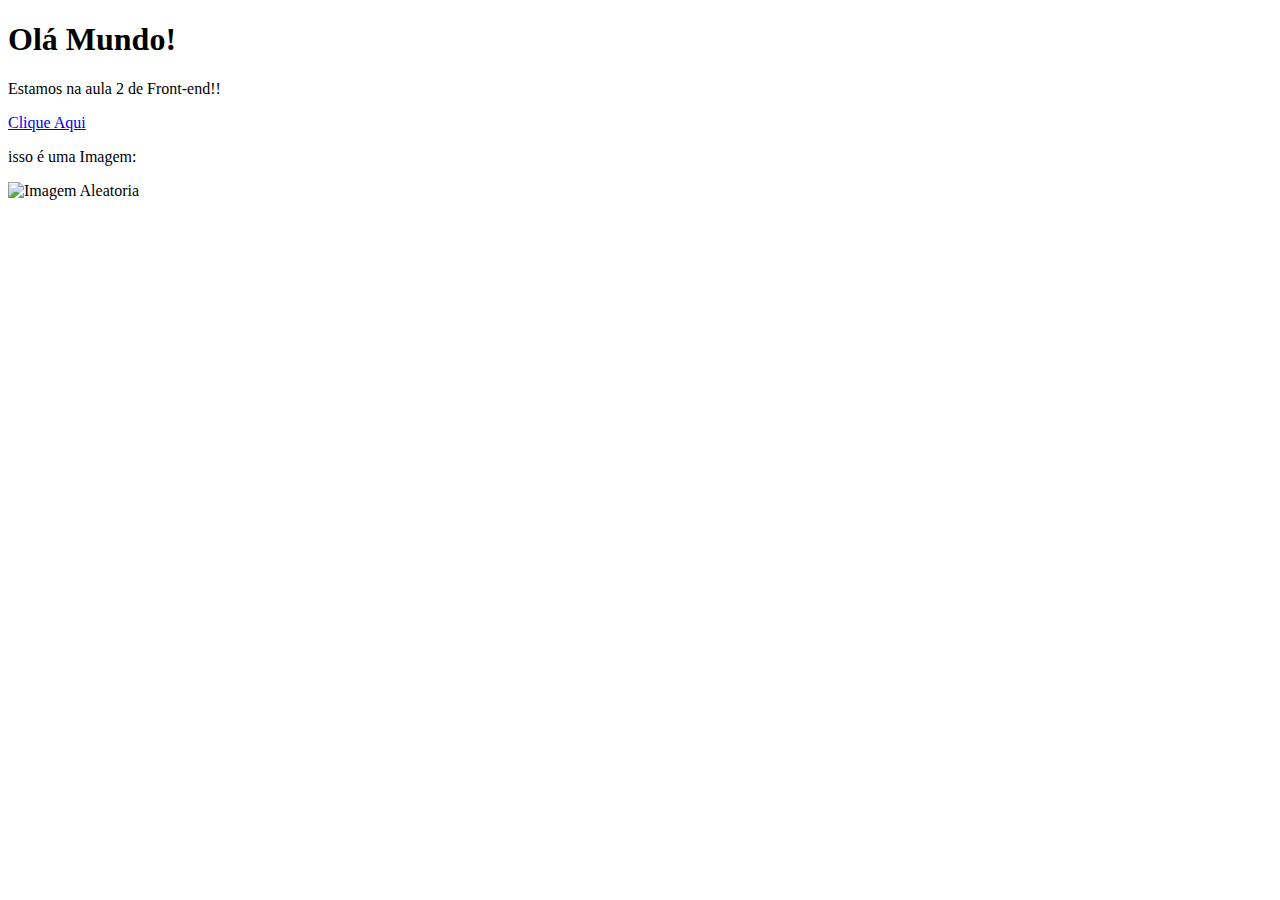
==== hello.html @ 4e8540c9 "Initial commit" ====
<!DOCTYPE html>
<html>

<head>
    <title> Minha Pagina </title>
</head>

<body>



    <h1> Olá Mundo!</h1>
    <p>Estamos na aula 2 de Front-end!!</p>
    <a href="https://google.com"> Clique Aqui</a>
    <p> isso é uma Imagem:</p>
    <img src="https://picsum.photos/100" alt="Imagem Aleatoria">






</body>

</html>
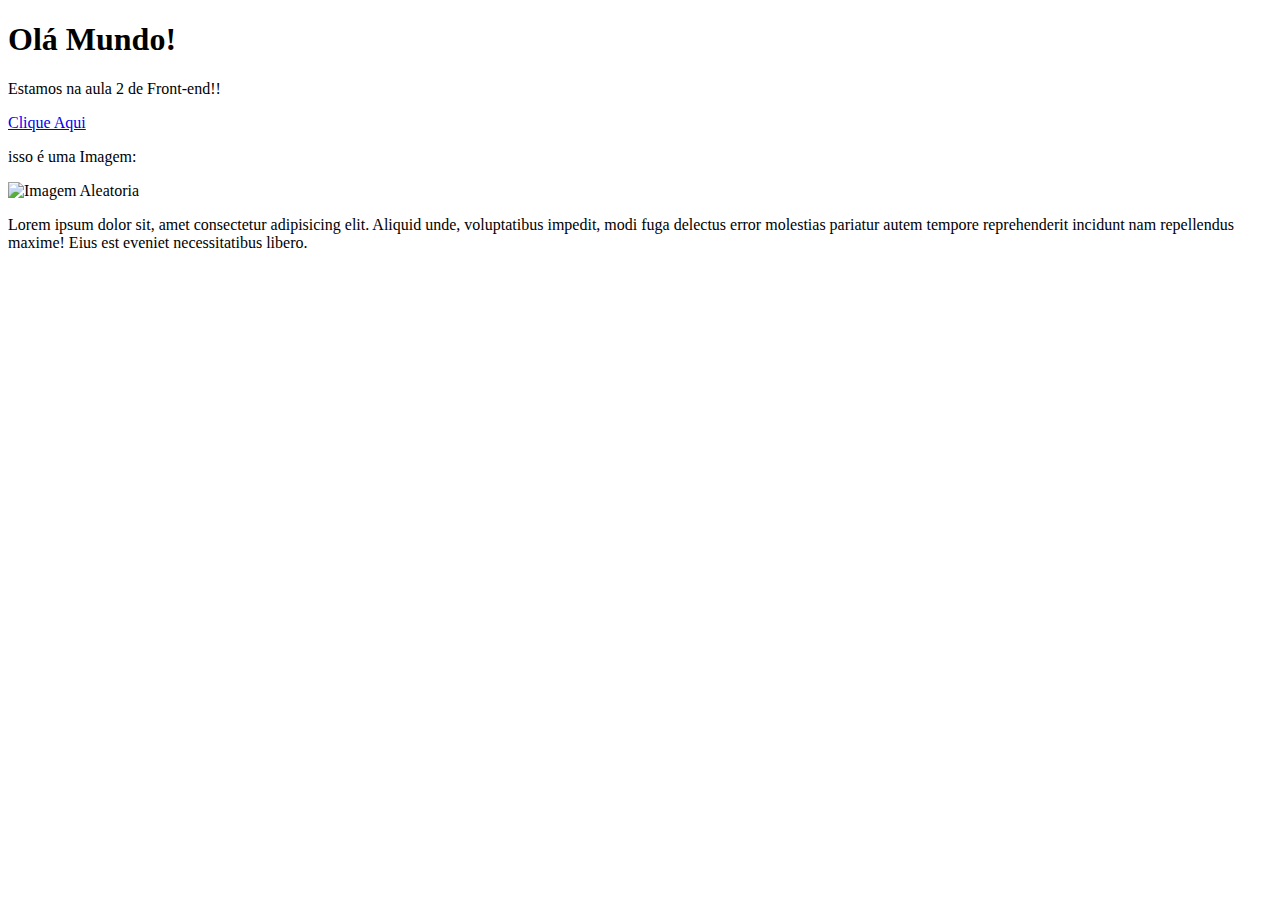
==== commit ec784e7b: "Removi o Lorem Ipsum" ====
--- a/hello.html
+++ b/hello.html
@@ -14,7 +14,7 @@
     <a href="https://google.com"> Clique Aqui</a>
     <p> isso é uma Imagem:</p>
     <img src="https://picsum.photos/100" alt="Imagem Aleatoria">
-
+<p> Lorem ipsum dolor sit, amet consectetur adipisicing elit. Aliquid unde, voluptatibus impedit, modi fuga delectus error molestias pariatur autem tempore reprehenderit incidunt nam repellendus maxime! Eius est eveniet necessitatibus libero.</p>
 
 
 
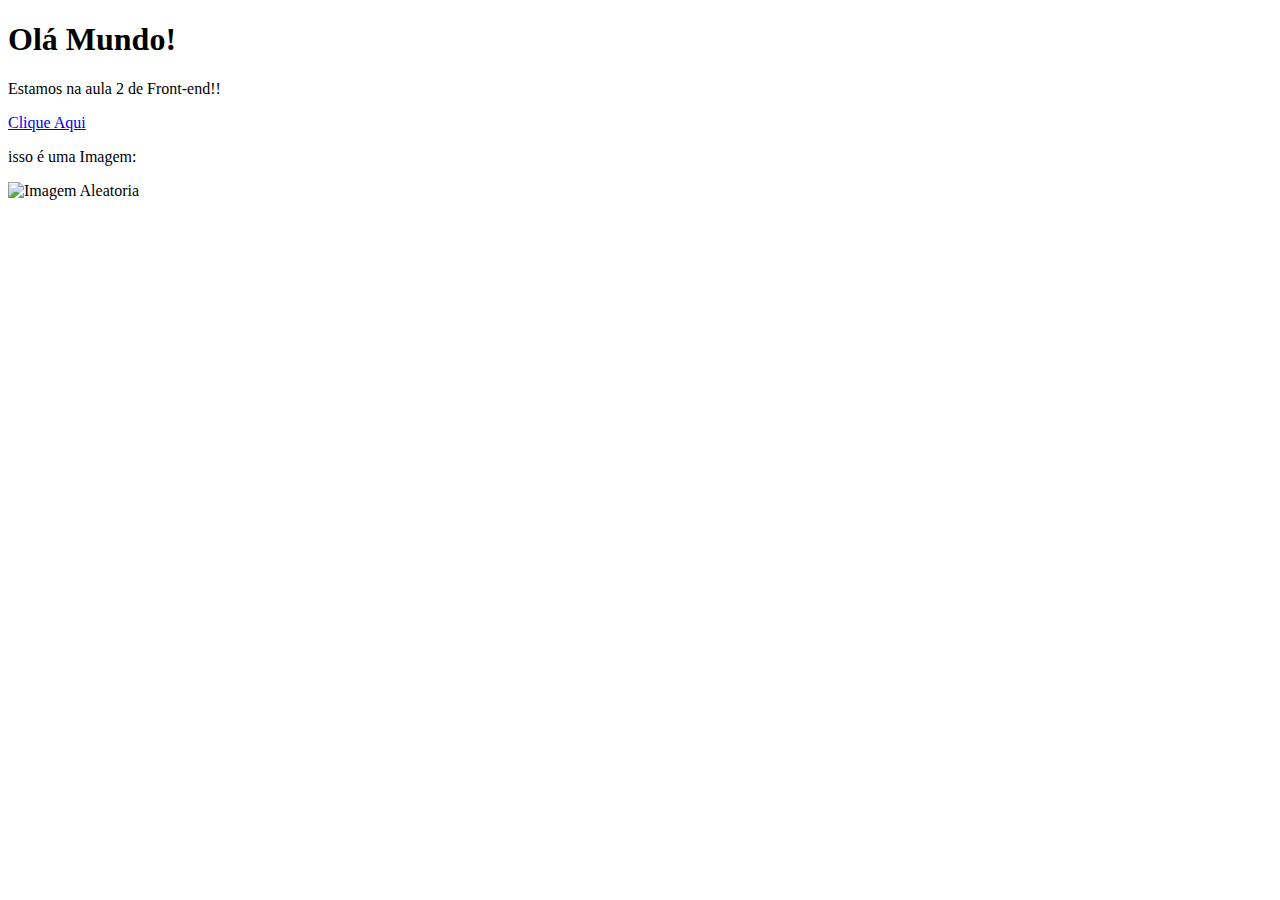
==== commit b34ee989: "meu pet" ====
--- a/hello.html
+++ b/hello.html
@@ -14,7 +14,6 @@
     <a href="https://google.com"> Clique Aqui</a>
     <p> isso é uma Imagem:</p>
     <img src="https://picsum.photos/100" alt="Imagem Aleatoria">
-<p> Lorem ipsum dolor sit, amet consectetur adipisicing elit. Aliquid unde, voluptatibus impedit, modi fuga delectus error molestias pariatur autem tempore reprehenderit incidunt nam repellendus maxime! Eius est eveniet necessitatibus libero.</p>
 
 
 
